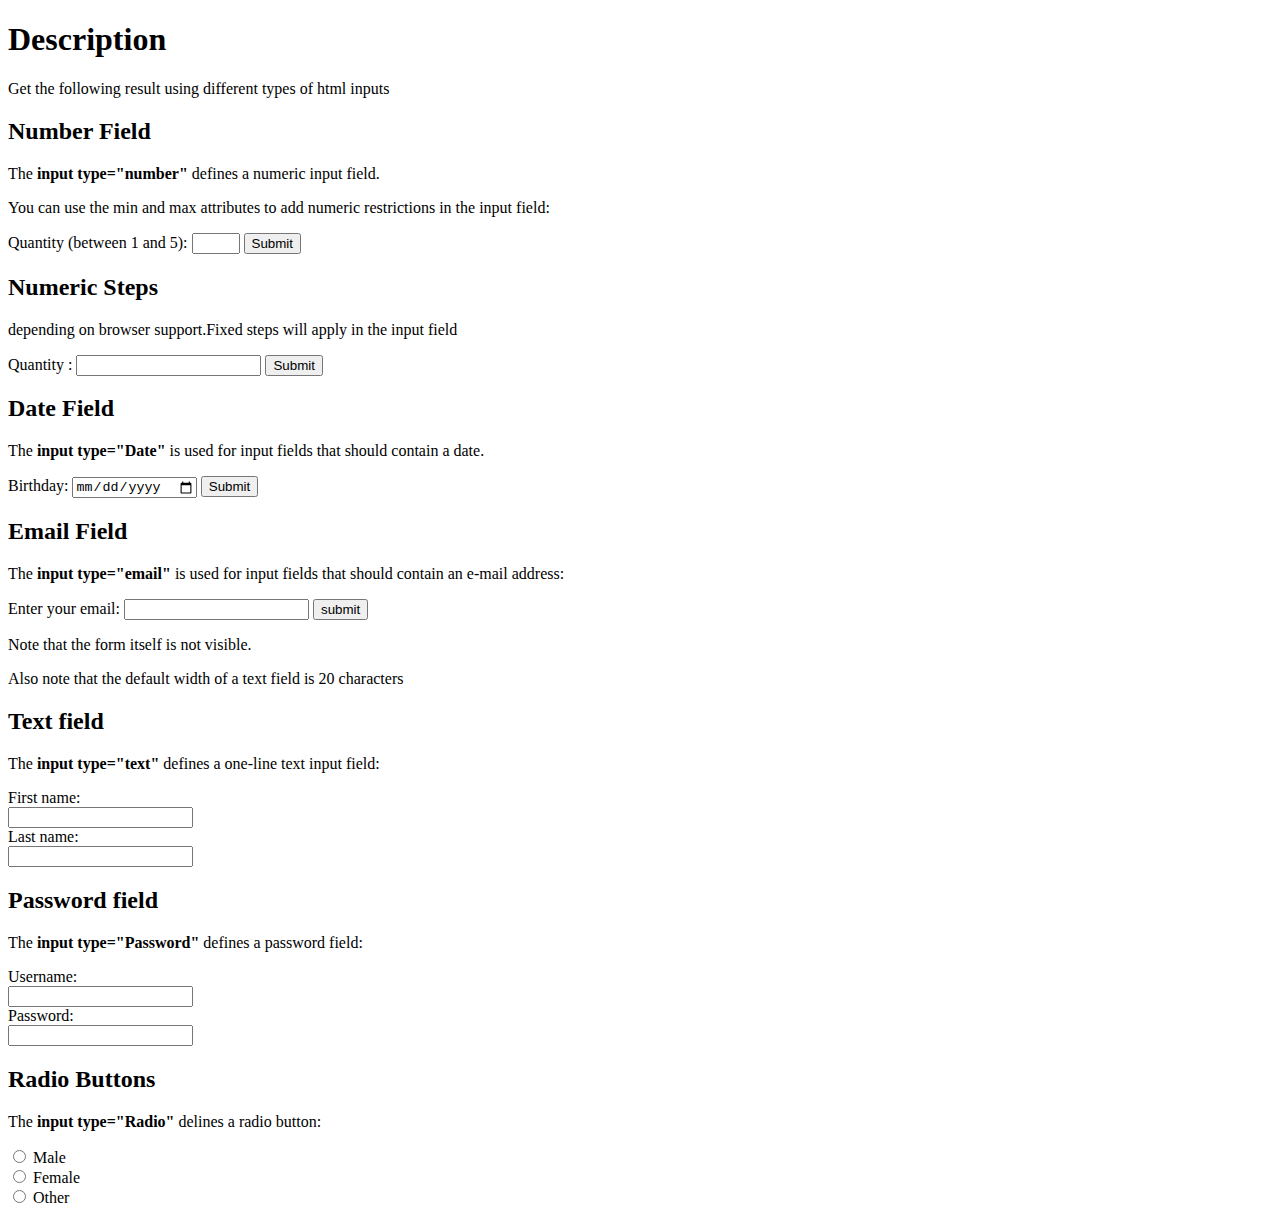
==== 6.html @ 4c9faad6 "6" ====
<!DOCTYPE html>
<html lang="en">
<head>
    <meta charset="UTF-8">
    <meta name="viewport" content="width=device-width, initial-scale=1.0">
    <title>Document</title>
</head>
<body>
    <h1>Description</h1>
    <p>Get the following result using different types of html inputs</p>
    <h2>Number Field</h2>

<p>The <strong>input type="number"</strong> defines a numeric input field.</p>

<p>You can use the min and max attributes to add numeric restrictions in the input field:</p>

<form >
  <label for="quantity">Quantity (between 1 and 5):</label>
  <input type="number" id="quantity" name="quantity" min="1" max="5">
  <input type="submit" value="Submit">
</form>
<h2>Numeric Steps</h2>
<p>depending on browser support.Fixed steps will apply in the input field</p>
<form >
    <label for="quantity">Quantity :</label>
    <input type="number" >
    <input type="submit" value="Submit">
  </form>
  <h2>Date Field</h2>
<p>The <strong>input type="Date"</strong> is used for input fields that should contain a date.</p>
  <form >
    <label for="date">Birthday:</label>
    <input type="date" >
    <input type="submit" value="Submit">
  </form>
  <h2>Email Field</h2>
  <p>The <strong>input type="email"</strong> is used for input fields that should contain an e-mail address:</p>

  <form >
    <label for="email">Enter your email:</label>
    <input type="email" >
    <input type="submit" value="submit">
  </form>
  <p>Note that the form itself is not visible.</p>
  <p>Also note that the default width of a text field is 20 characters</p>

  <h2>Text field</h2>
  <p>The <strong>input type="text"</strong> defines a one-line text input field:</p>
  <form>
    <label for="fname">First name:</label><br>
    <input type="text" ><br>
    <label for="lname">Last name:</label><br>
    <input type="text" >
  </form>
  <h2>Password field</h2>
<p>The <strong>input type="Password"</strong> defines a password field:</p>  
<form>
    <label for="username">Username:</label><br>
    <input type="text" ><br>
    <label for="pwd">Password:</label><br>
    <input type="password" >
  </form>
<h2>Radio Buttons</h2>  
<p>The <strong>input type="Radio"</strong> delines a radio button:</p>
<form>
    <input type="radio"  >
    <label for="male">Male</label><br>
    <input type="radio"  >
    <label for="female">Female</label><br>
    <input type="radio"  >
    <label for="other">Other</label>
  </form>
</body>
</html>
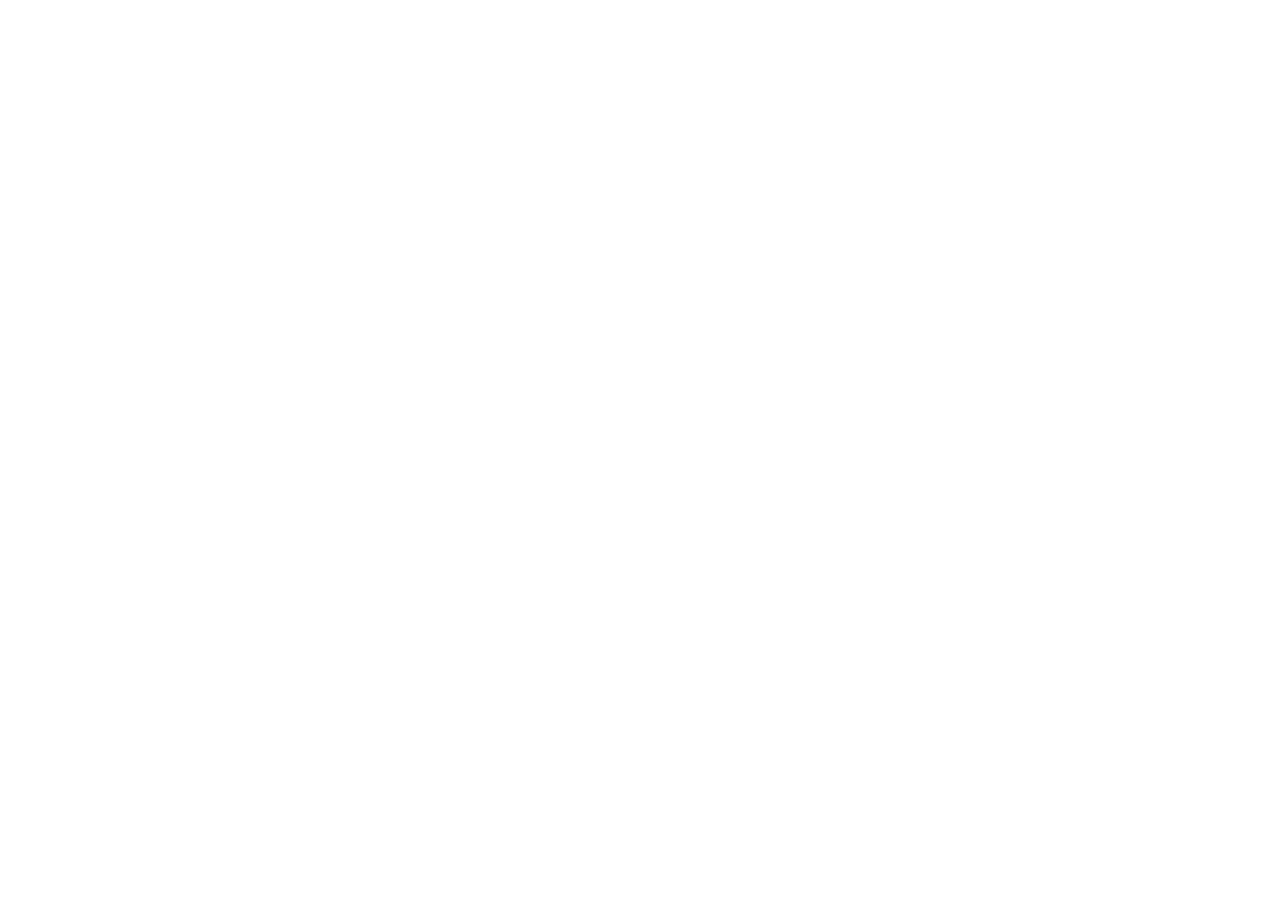
==== commit 1da6f938: "classroom" ====
--- a/6.html
+++ b/6.html
@@ -6,70 +6,7 @@
     <title>Document</title>
 </head>
 <body>
-    <h1>Description</h1>
-    <p>Get the following result using different types of html inputs</p>
-    <h2>Number Field</h2>
-
-<p>The <strong>input type="number"</strong> defines a numeric input field.</p>
-
-<p>You can use the min and max attributes to add numeric restrictions in the input field:</p>
-
-<form >
-  <label for="quantity">Quantity (between 1 and 5):</label>
-  <input type="number" id="quantity" name="quantity" min="1" max="5">
-  <input type="submit" value="Submit">
-</form>
-<h2>Numeric Steps</h2>
-<p>depending on browser support.Fixed steps will apply in the input field</p>
-<form >
-    <label for="quantity">Quantity :</label>
-    <input type="number" >
-    <input type="submit" value="Submit">
-  </form>
-  <h2>Date Field</h2>
-<p>The <strong>input type="Date"</strong> is used for input fields that should contain a date.</p>
-  <form >
-    <label for="date">Birthday:</label>
-    <input type="date" >
-    <input type="submit" value="Submit">
-  </form>
-  <h2>Email Field</h2>
-  <p>The <strong>input type="email"</strong> is used for input fields that should contain an e-mail address:</p>
-
-  <form >
-    <label for="email">Enter your email:</label>
-    <input type="email" >
-    <input type="submit" value="submit">
-  </form>
-  <p>Note that the form itself is not visible.</p>
-  <p>Also note that the default width of a text field is 20 characters</p>
-
-  <h2>Text field</h2>
-  <p>The <strong>input type="text"</strong> defines a one-line text input field:</p>
-  <form>
-    <label for="fname">First name:</label><br>
-    <input type="text" ><br>
-    <label for="lname">Last name:</label><br>
-    <input type="text" >
-  </form>
-  <h2>Password field</h2>
-<p>The <strong>input type="Password"</strong> defines a password field:</p>  
-<form>
-    <label for="username">Username:</label><br>
-    <input type="text" ><br>
-    <label for="pwd">Password:</label><br>
-    <input type="password" >
-  </form>
-<h2>Radio Buttons</h2>  
-<p>The <strong>input type="Radio"</strong> delines a radio button:</p>
-<form>
-    <input type="radio"  >
-    <label for="male">Male</label><br>
-    <input type="radio"  >
-    <label for="female">Female</label><br>
-    <input type="radio"  >
-    <label for="other">Other</label>
-  </form>
+    
 </body>
 </html>
 
